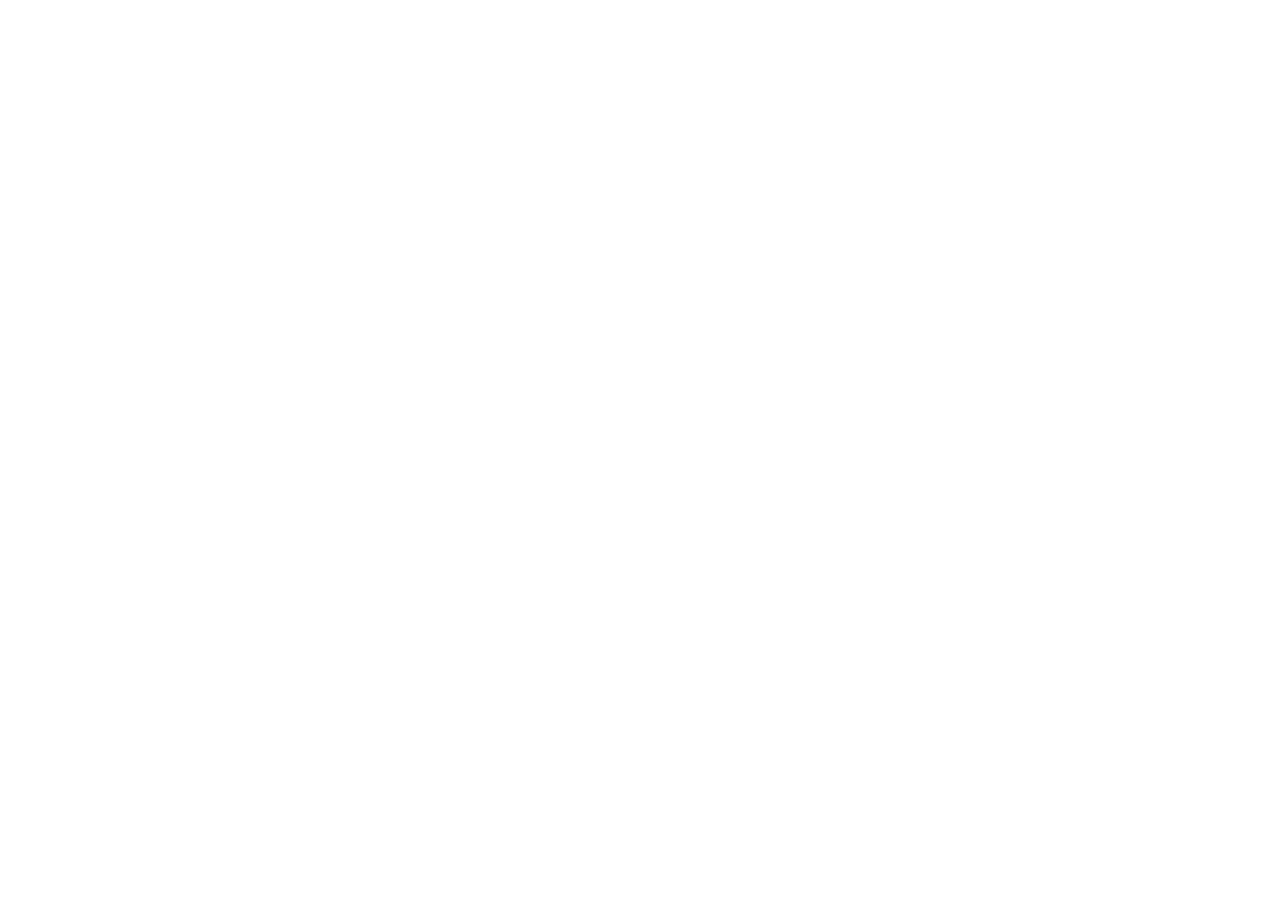
==== HTML/index.html @ 78e5d6af "favicon" ====
<!DOCTYPE html>
<html lang="en">
<head>
    <meta charset="UTF-8">
    <meta http-equiv="X-UA-Compatible" content="IE=edge">
    <meta name="viewport" content="width=device-width, initial-scale=1.0">
    <title>Rock paper scissors</title>
</head>
<body>
    
</body>
</html>
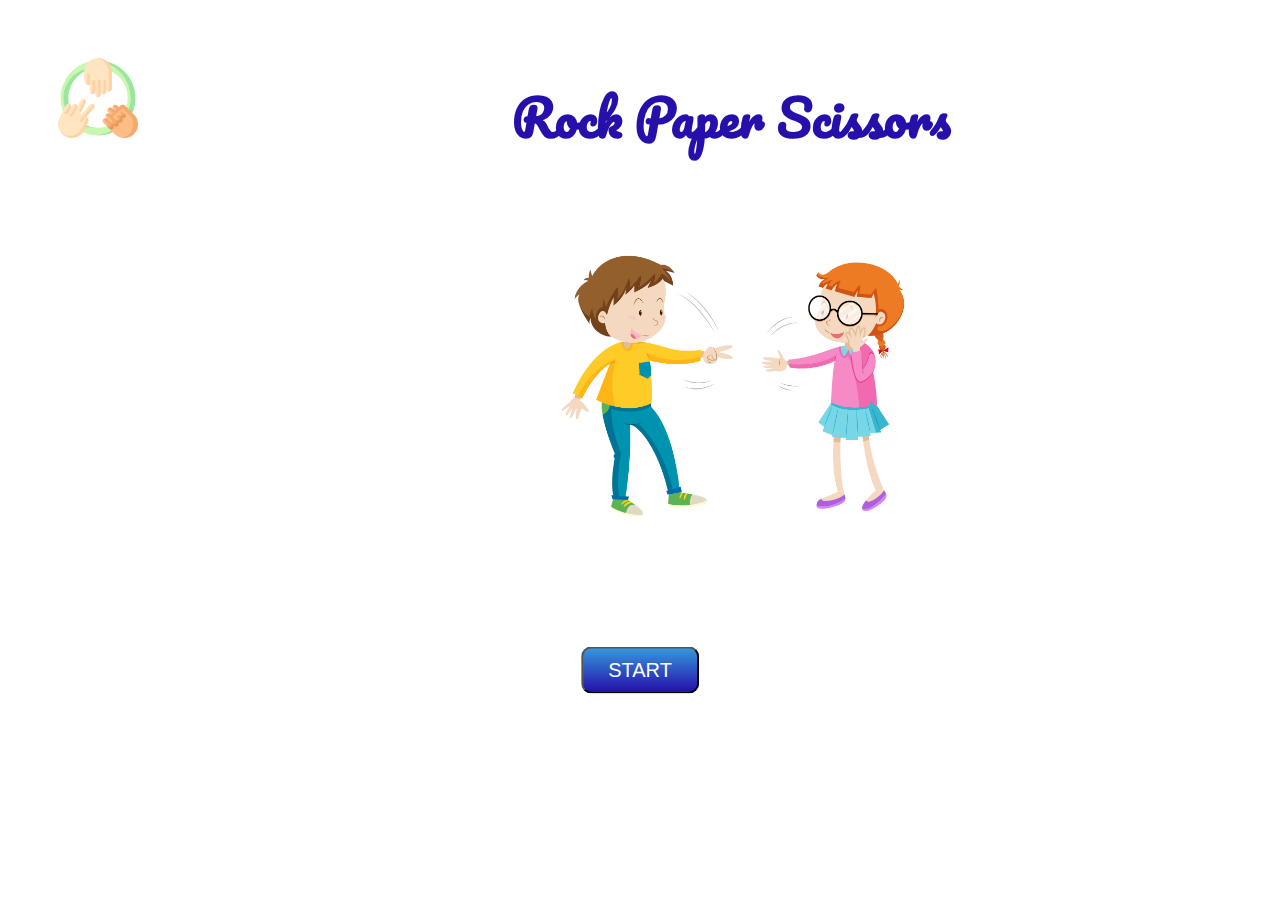
==== commit ce899f07: "home.html" ====
--- a/HTML/index.html
+++ b/HTML/index.html
@@ -1,12 +1,37 @@
 <!DOCTYPE html>
 <html lang="en">
+
 <head>
     <meta charset="UTF-8">
     <meta http-equiv="X-UA-Compatible" content="IE=edge">
     <meta name="viewport" content="width=device-width, initial-scale=1.0">
     <title>Rock paper scissors</title>
+    <!-- -------------------CSS ------------- -->
+    <link rel="stylesheet" href="/CSS/style.css">
+    <!-- ----------------favicon ----------------->
+    <link rel="icon" href="/favicon_io/favicon.ico">
+    <link rel="apple-touch-icon" sizes="180x180" href="/favicon_io/apple-touch-icon.png">
+    <link rel="icon" type="image/png" sizes="32x32" href="/favicon_io/favicon-32x32.png">
+    <link rel="icon" type="image/png" sizes="16x16" href="/favicon_io/favicon-16x16.png">
+    <link rel="manifest" href="/favicon_io/site.webmanifest">
+    <!---------------Google font------------->
+    <link href="https://fonts.googleapis.com/css2?family=Pacifico&display=swap" rel="stylesheet">
 </head>
+
 <body>
-    
+    <div class="container">
+        <div class="leftcontainer ">
+            <img src="/Images/RPS.png" alt="" class="row">
+            <h1 class="row middilecontainer">Rock Paper Scissors</h1>
+        </div>
+        <div class="rightcontainer ">
+            <img src="/Images/RPS.jpg" alt="" class="img">
+        </div>
+        <div class="center">
+            <a href="home.html"> <button class="btn"> START</button></a>
+        </div>
+    </div>
+
 </body>
+
 </html>--- a/CSS/style.css
+++ b/CSS/style.css
@@ -0,0 +1,78 @@
+.leftcontainer {
+    width: 100%;
+}
+
+.middilecontainer {
+    color: #2610AC;
+    font-weight: bold;
+    margin-left: 370px;
+    margin-bottom: 30px;
+    font-size: 50px;
+    font-family: 'Pacifico', cursive;
+}
+
+.row {
+    display: inline-block;
+}
+
+.rightcontainer {
+    margin-top: 10px;
+    margin-left: 500px;
+}
+
+img {
+    width: 80px;
+    margin-top: 50px;
+    margin-left: 50px;
+}
+
+.img {
+    width: 350px;
+}
+
+.btn {
+    background: #3498db;
+    background-image: -webkit-linear-gradient(top, #3498db, #2610AC);
+    background-image: -moz-linear-gradient(top, #3498db, #2610AC);
+    background-image: -ms-linear-gradient(top, #3498db, #2610AC);
+    background-image: -o-linear-gradient(top, #3498db, #2610AC);
+    background-image: linear-gradient(to bottom, #3498db, #2610AC);
+    -webkit-border-radius: 10;
+    -moz-border-radius: 10;
+    border-radius: 10px;
+    font-family: Arial;
+    color: #ffffff;
+    font-size: 20px;
+    padding: 10px 25px 10px 25px;
+    text-decoration: none;
+    margin: 20px 380px;
+}
+
+.btn:hover {
+    background: #f065e4;
+    background-image: -webkit-linear-gradient(top, #f065e4, #9b1ab8);
+    background-image: -moz-linear-gradient(top, #f065e4, #9b1ab8);
+    background-image: -ms-linear-gradient(top, #f065e4, #9b1ab8);
+    background-image: -o-linear-gradient(top, #f065e4, #9b1ab8);
+    background-image: linear-gradient(to bottom, #f065e4, #9b1ab8);
+    text-decoration: none;
+}
+
+.center {
+    margin-top: 220px;
+    position: absolute;
+    top: 50%;
+    left: 50%;
+    -ms-transform: translate(-50%, -50%);
+    transform: translate(-50%, -50%);
+}
+.header{
+    width: 100%;
+}
+.title{
+    display: inline-block;
+    width: 80px;
+    margin-top: 50px;
+    margin-left: 50px;
+
+}